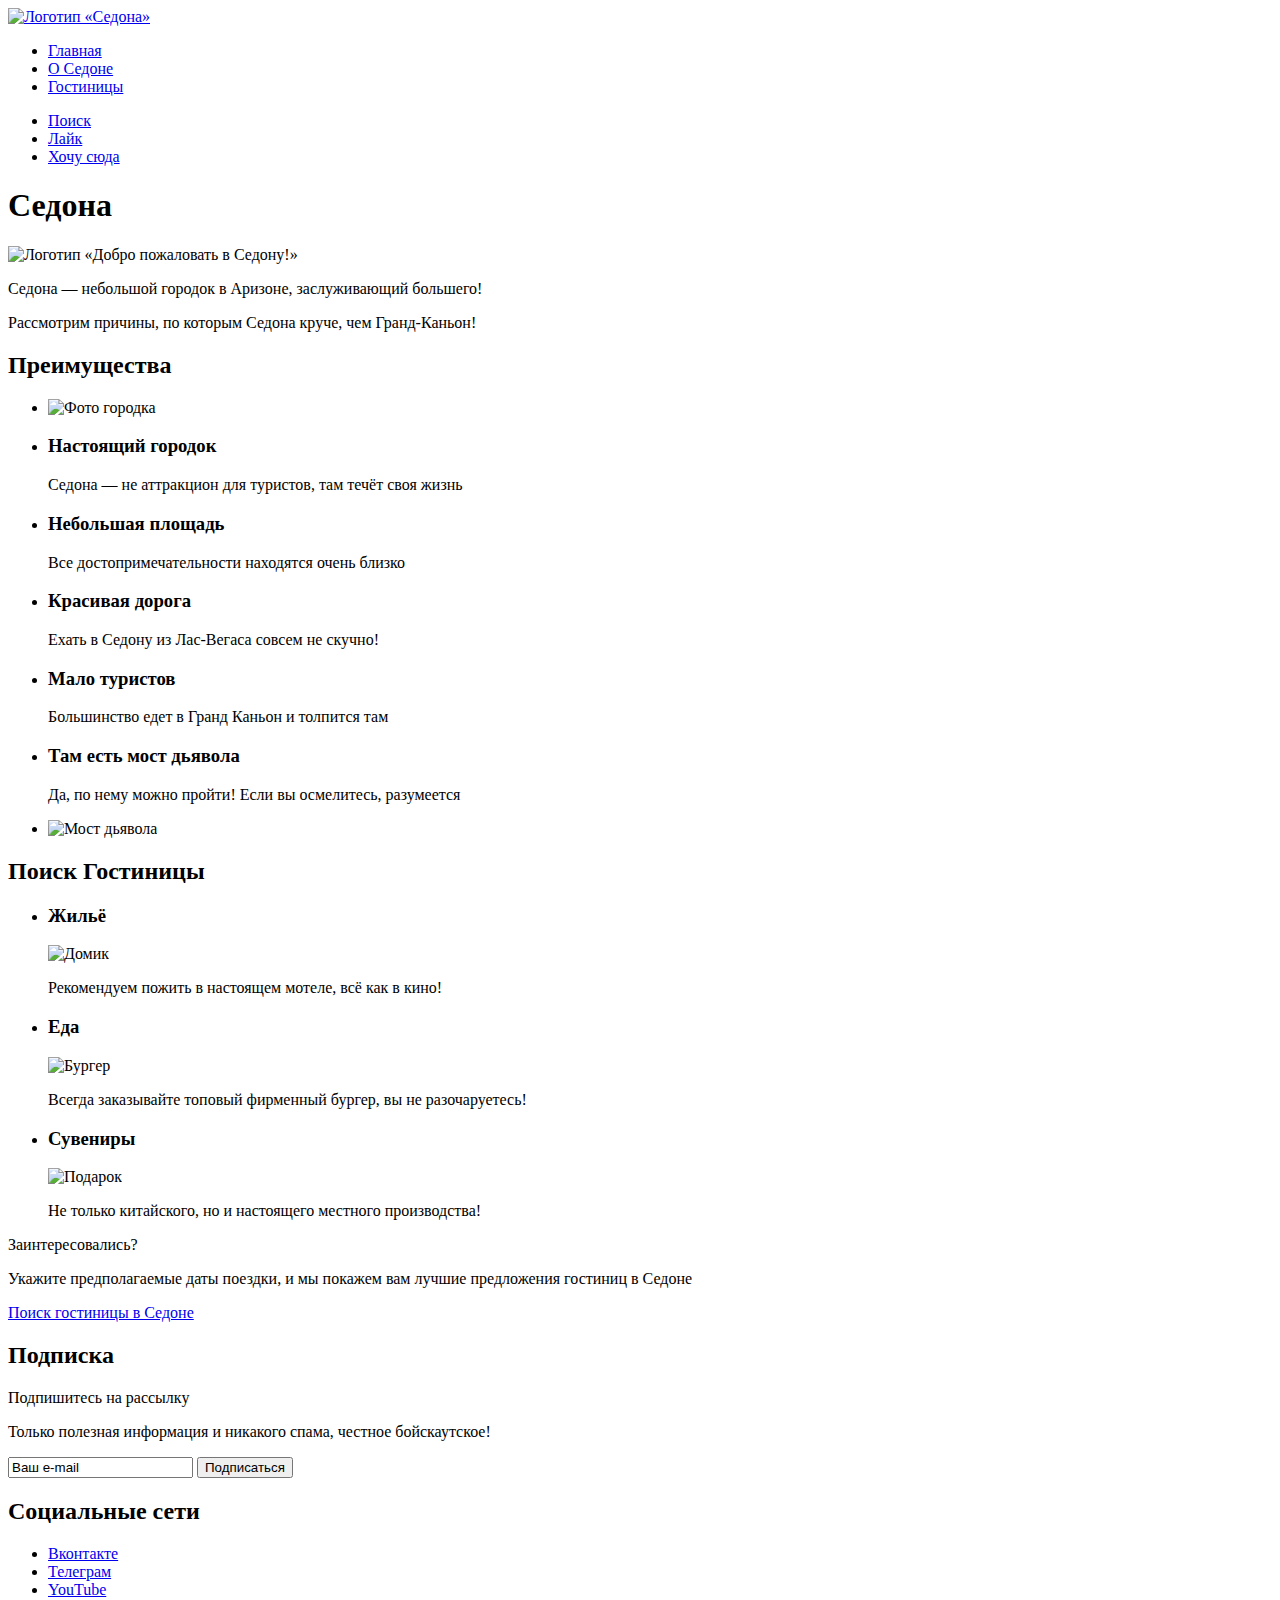
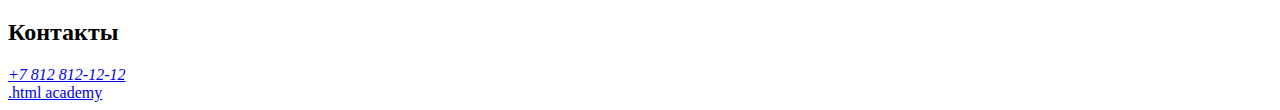
==== 2/index.html @ 316c6266 ":heavy_check_mark: Сборка #2" ====
<!DOCTYPE html>
<html lang="ru">
  <head>
    <meta charset="utf-8">
    <title>HTML Academy: Седона</title>
    <base href="https://htmlacademy-htmlcss.github.io/1897825-sedona-35/2/">
</head>
  <body>
    <header class="page-header">
      <nav class="navigation">
        <a class="navigation-logo" href="index.html">
          <img class="page-header-logo" src="" alt="Логотип «Седона»">
        </a>
        <ul class="navigation-list">
          <li class="navigation-item">
            <a class="navigation-link" href="#">Главная</a>
          </li>
          <li class="navigation-item">
            <a class="navigation-link" href="#">О Седоне</a>
          </li>
          <li class="navigation-item">
            <a class="navigation-link" href="catalog.html">Гостиницы</a>
          </li>
        </ul>
        <ul class="navigation-list navigation-user">
          <li class="navigation-item">
            <a class="navigation-link" href="#"><span class="visually-hidden">Поиск</span></a>
          </li>
          <li class="navigation-item">
            <a class="navigation-link" href="#"><span class="visually-hidden">Лайк</span></a>
          </li>
          <li class="navigation-item">
            <a class="navigation-link" href="#">Хочу сюда</a>
          </li>
        </ul>
      </nav>
    </header>

    <main class="main-index">
      <h1 class="visually-hidden">Седона</h1>
      <img class="main-index-logo" src="" alt="Логотип «Добро пожаловать в Седону!»">
      <p>Седона — небольшой городок в Аризоне, заслуживающий большего!</p>
      <p>Рассмотрим причины, по которым Седона круче, чем Гранд-Каньон!</p>

      <section class="advantages">
        <h2 class="visually-hidden">Преимущества</h2>
        <ul class="advantages-list">
          <li class="advantages-item">
            <img class="advantages-photo-city" src="" alt="Фото городка">
          </li>
          <li class="advantages-item">
            <h3 class="advantages-title">Настоящий городок</h3>
            <p>Седона — не аттракцион для туристов, там течёт своя жизнь</p>
          </li>
          <li class="advantages-item">
            <h3 class="advantages-title">Небольшая площадь</h3>
            <p>Все достопримечательности находятся очень близко</p>
          </li>
          <li class="advantages-item">
            <h3 class="advantages-title">Красивая дорога</h3>
            <p>Ехать в Седону из Лас-Вегаса совсем не скучно!</p>
          </li>
          <li class="advantages-item">
            <h3 class="advantages-title">Мало туристов</h3>
            <p>Большинство едет в Гранд Каньон и толпится там</p>
          </li>
          <li class="advantages-item">
            <h3 class="advantages-title">Там есть мост дьявола</h3>
            <p>Да, по нему можно пройти! Если вы осмелитесь, разумеется</p>
          </li>
          <li class="advantages-item">
            <img class="advantages-photo-bridge" src="" alt="Мост дьявола">
          </li>
        </ul>
      </section>

      <section class="hotels-search">
        <h2 class="visually-hidden">Поиск Гостиницы</h2>
        <ul class="hotels-search-list">
          <li class="hotels-search-items">
            <h3 class="hotels-search-title">Жильё</h3>
            <img class="hotels-search-home" src="" alt="Домик">
            <p>Рекомендуем пожить в настоящем мотеле, всё как в кино!</p>
          </li>
          <li class="hotels-search-items">
            <h3 class="hotels-search-title">Еда</h3>
            <img class="hotels-search-burger" src="" alt="Бургер">
            <p>Всегда заказывайте топовый фирменный бургер, вы не разочаруетесь!</p>
          </li>
          <li class="hotels-search-items">
            <h3 class="hotels-search-title">Сувениры</h3>
            <img class="hotels-search-present" src="" alt="Подарок">
            <p>Не только китайского, но и настоящего местного производства!</p>
          </li>
        </ul>
        <p>Заинтересовались?</p>
        <p>Укажите предполагаемые даты поездки, и мы покажем вам лучшие предложения гостиниц в Седоне</p>
          <a href="#">Поиск гостиницы в Седоне</a>
      </section>

      <section class="subscribe">
        <h2 class="visually hidden">Подписка</h2>
        <p>Подпишитесь на рассылку</p>
        <p>Только полезная информация и никакого спама, честное бойскаутское!</p>
        <form action="#" method="post">
          <input type="text" name="e-mail" id="e-mail" value="Ваш e-mail">
          <button class="subscribe-button" type="submit" for="e-mail">Подписаться</button>
        </form>
      </section>
    </main>
    <footer class="page-footer">
      <section class="footer-social">
        <h2 class="visually-hidden">Социальные сети</h2>
         <ul class="footer-social-list">
          <li class="footer-social-item">
            <a class="button" href="#">
              <span class="visually-hidden">Вконтакте</span>
            </a>
          </li>
          <li class="footer-social-item">
            <a class="button" href="#">
              <span class="visually-hidden">Телеграм</span>
            </a>
          </li>
          <li class="footer-social-item">
            <a class="button" href="#">
              <span class="visually-hidden">YouTube</span>
            </a>
          </li>
         </ul>
      </section>

      <section class="footer-contacts">
        <h2 class="visually-hidden">Контакты</h2>
        <address class="footer-contacts-phone">
          <a href="tel:+78128121212">+7 812 812-12-12</a>
        </address>
        <a class="html-academy-link" href="https://htmlacademy.ru/">.html academy</a>
      </section>
    </footer>
  </body>
</html>
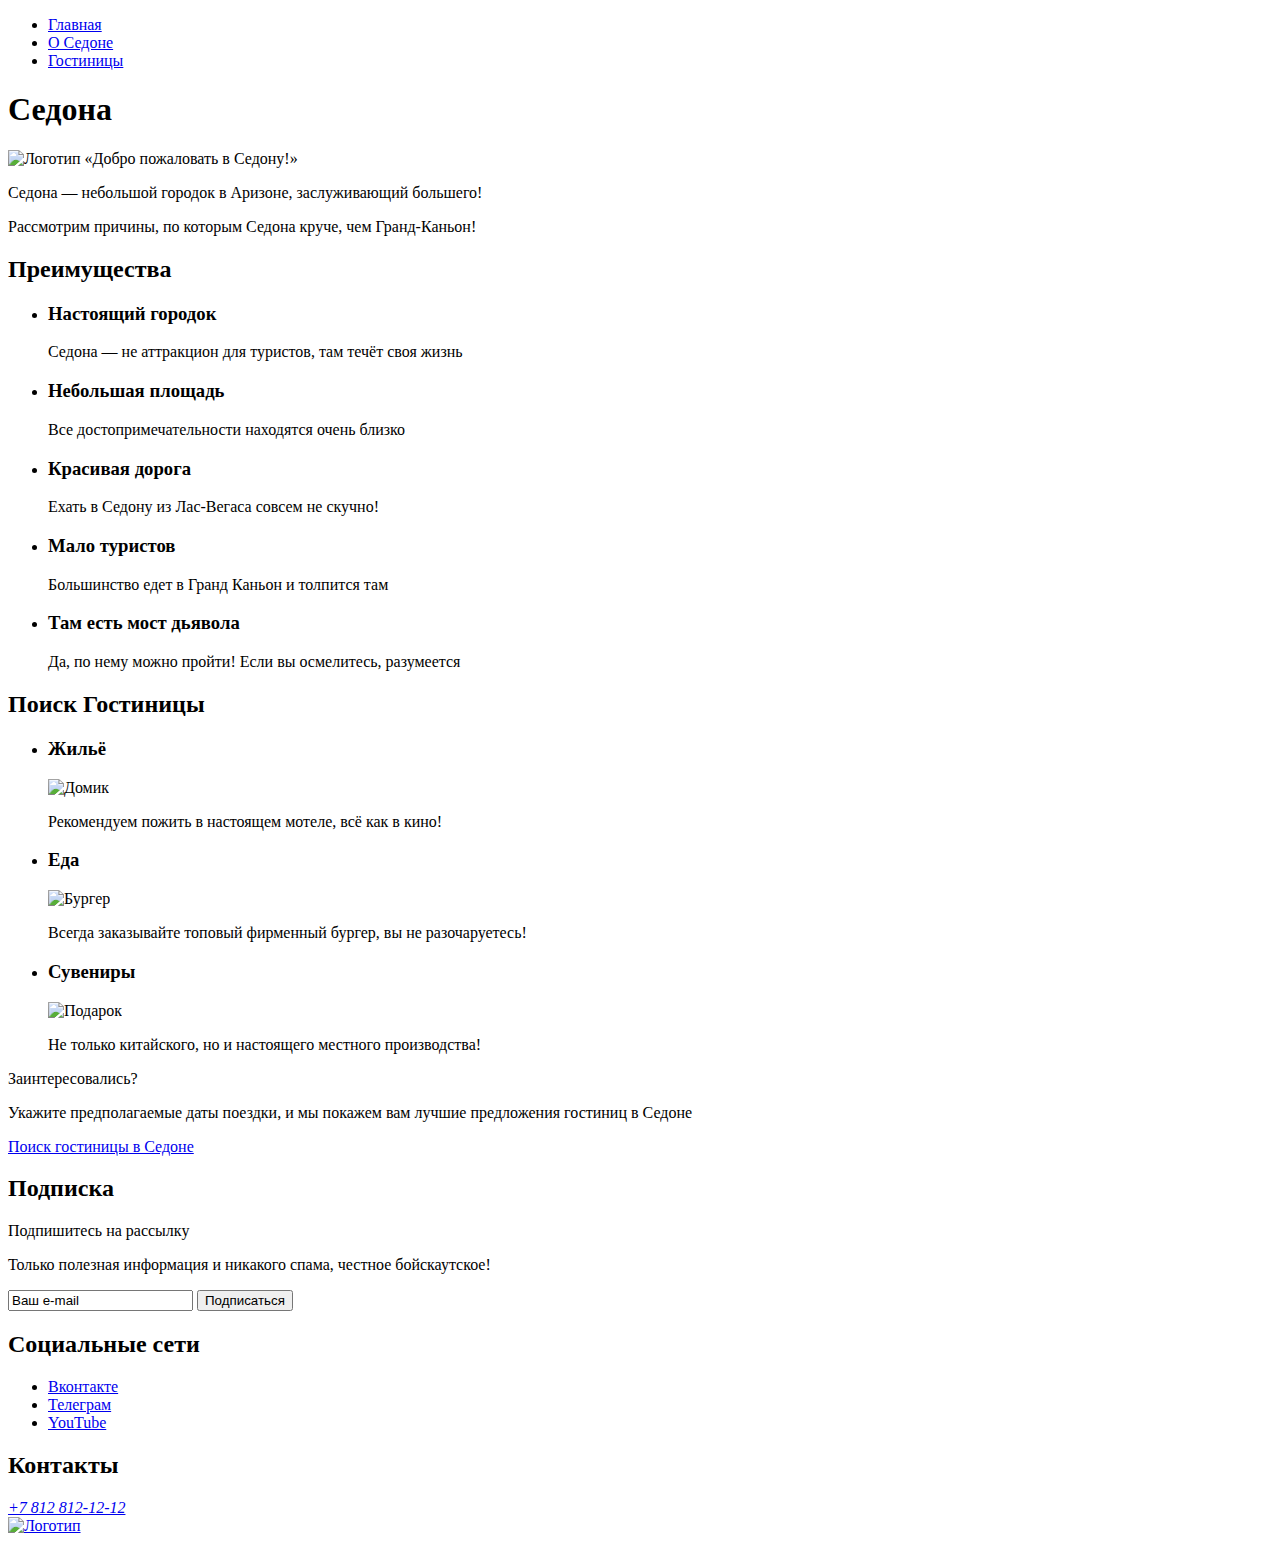
==== commit 92b60302: ":heavy_check_mark: Сборка #2" ====
--- a/2/index.html
+++ b/2/index.html
@@ -8,9 +8,6 @@
   <body>
     <header class="page-header">
       <nav class="navigation">
-        <a class="navigation-logo" href="index.html">
-          <img class="page-header-logo" src="" alt="Логотип «Седона»">
-        </a>
         <ul class="navigation-list">
           <li class="navigation-item">
             <a class="navigation-link" href="#">Главная</a>
@@ -22,18 +19,7 @@
             <a class="navigation-link" href="catalog.html">Гостиницы</a>
           </li>
         </ul>
-        <ul class="navigation-list navigation-user">
-          <li class="navigation-item">
-            <a class="navigation-link" href="#"><span class="visually-hidden">Поиск</span></a>
-          </li>
-          <li class="navigation-item">
-            <a class="navigation-link" href="#"><span class="visually-hidden">Лайк</span></a>
-          </li>
-          <li class="navigation-item">
-            <a class="navigation-link" href="#">Хочу сюда</a>
-          </li>
-        </ul>
-      </nav>
+        </nav>
     </header>
 
     <main class="main-index">
@@ -45,9 +31,6 @@
       <section class="advantages">
         <h2 class="visually-hidden">Преимущества</h2>
         <ul class="advantages-list">
-          <li class="advantages-item">
-            <img class="advantages-photo-city" src="" alt="Фото городка">
-          </li>
           <li class="advantages-item">
             <h3 class="advantages-title">Настоящий городок</h3>
             <p>Седона — не аттракцион для туристов, там течёт своя жизнь</p>
@@ -68,13 +51,7 @@
             <h3 class="advantages-title">Там есть мост дьявола</h3>
             <p>Да, по нему можно пройти! Если вы осмелитесь, разумеется</p>
           </li>
-          <li class="advantages-item">
-            <img class="advantages-photo-bridge" src="" alt="Мост дьявола">
-          </li>
         </ul>
-      </section>
-
-      <section class="hotels-search">
         <h2 class="visually-hidden">Поиск Гостиницы</h2>
         <ul class="hotels-search-list">
           <li class="hotels-search-items">
@@ -104,10 +81,11 @@
         <p>Только полезная информация и никакого спама, честное бойскаутское!</p>
         <form action="#" method="post">
           <input type="text" name="e-mail" id="e-mail" value="Ваш e-mail">
-          <button class="subscribe-button" type="submit" for="e-mail">Подписаться</button>
+          <button class="subscribe-button" type="submit">Подписаться</button>
         </form>
       </section>
     </main>
+
     <footer class="page-footer">
       <section class="footer-social">
         <h2 class="visually-hidden">Социальные сети</h2>
@@ -135,7 +113,7 @@
         <address class="footer-contacts-phone">
           <a href="tel:+78128121212">+7 812 812-12-12</a>
         </address>
-        <a class="html-academy-link" href="https://htmlacademy.ru/">.html academy</a>
+        <a class="html-academy-logo" href="https://htmlacademy.ru/"><img class="logo" src="" alt="Логотип"></a>
       </section>
     </footer>
   </body>
